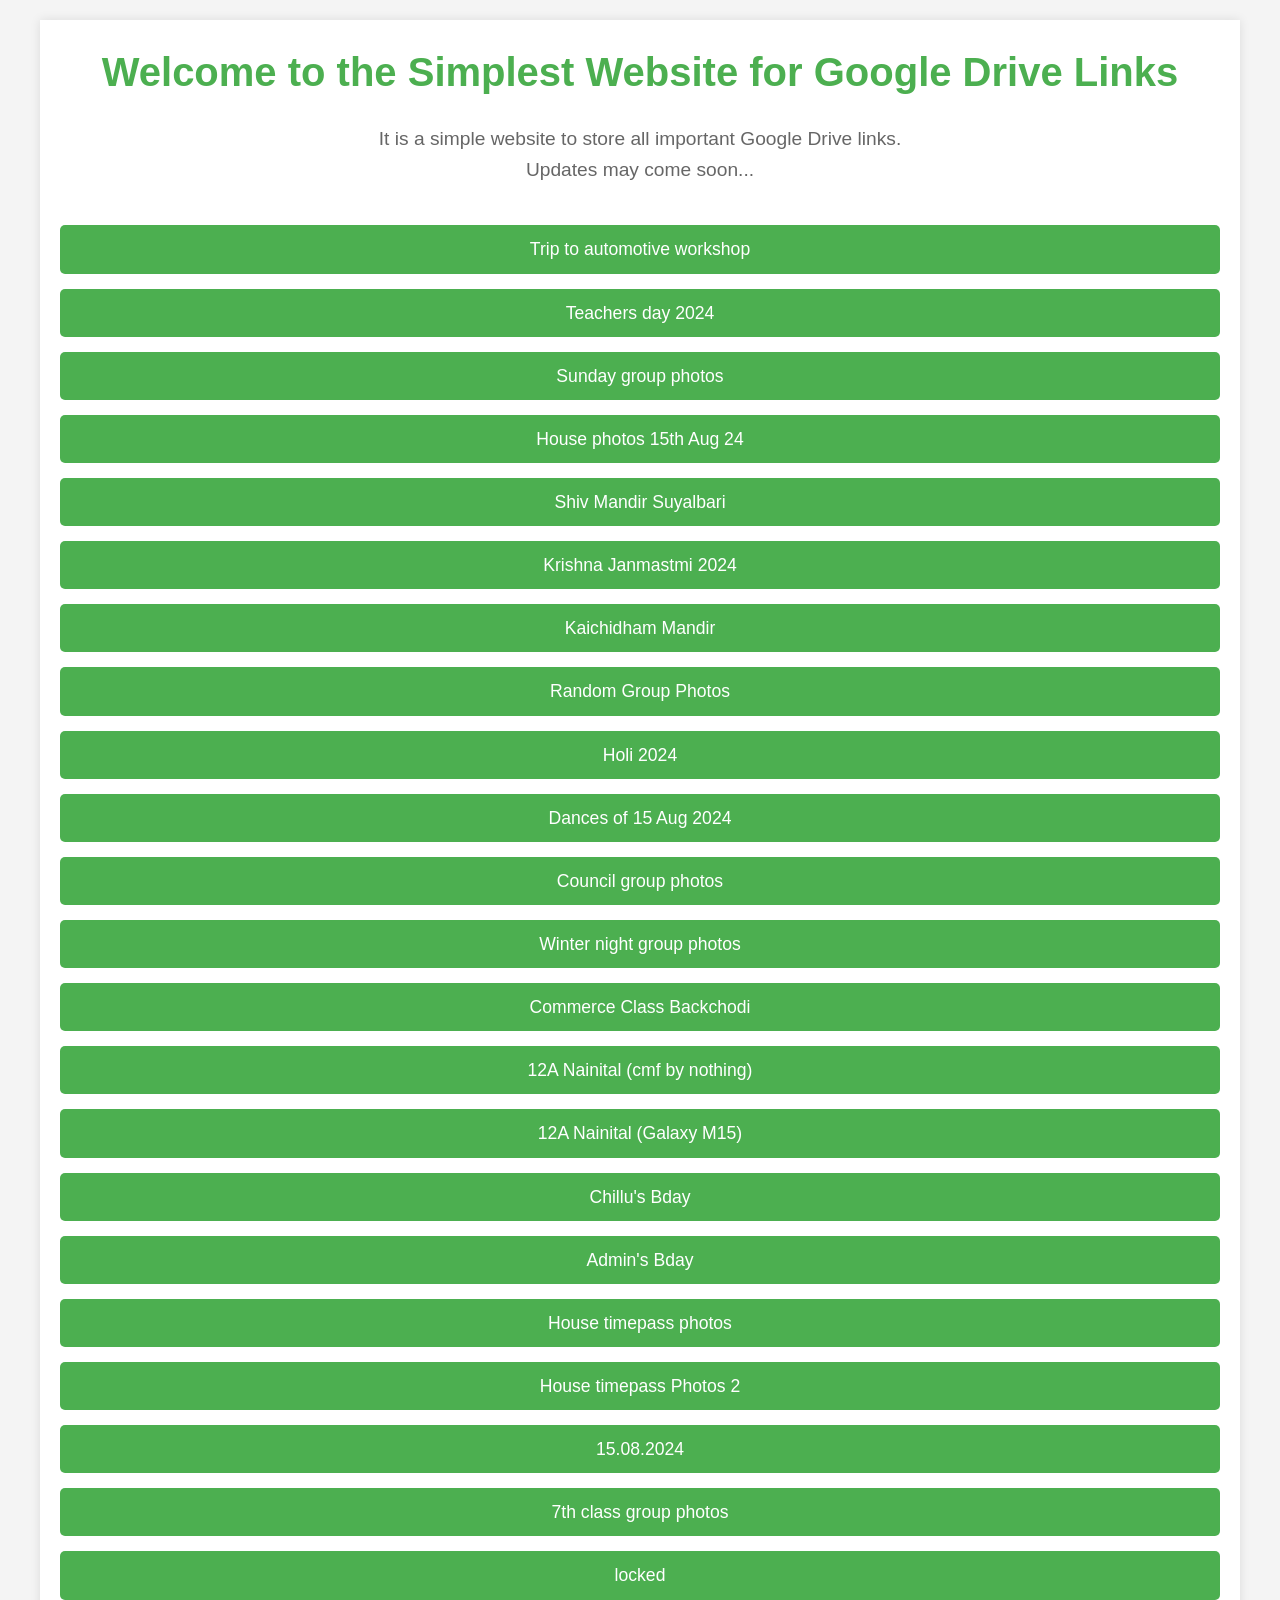
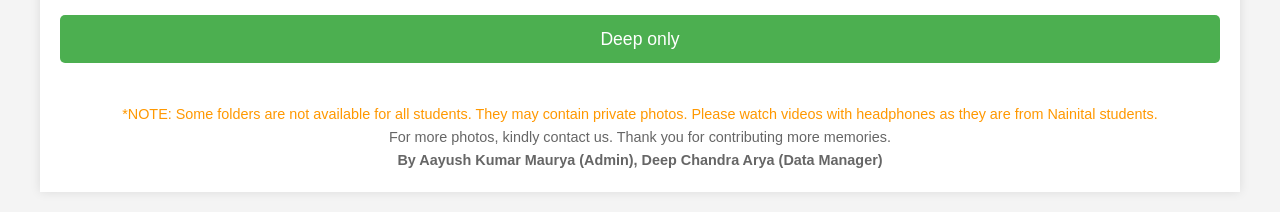
==== index.html @ b83f7eb9 "Update and rename googledrive.html to index.html" ====
<!DOCTYPE html>
<html lang="ko">
<head>
    <meta http-equiv="Content-Type" content="text/html; charset=utf-8" />
    <meta name="description" content="Google Drive Links" />
    <meta name="author" content="Aayush Kumar Maurya & Deep Chandra Arya" />
    <meta name="viewport" content="width=device-width, initial-scale=1.0" />
    <title>Google Drive Links</title>
    <link href="style.css" rel="stylesheet" />
</head>
<body>
    <div class="container">
        <header>
            <h1>Welcome to the Simplest Website for Google Drive Links</h1>
            <p>It is a simple website to store all important Google Drive links.</p>
            <p>Updates may come soon...</p>
        </header>

        <section class="links">
            <ul>
                <li><a href="https://drive.google.com/drive/folders/17qam-FuPTe2b-d51vXH8WNszDIOP47s8?usp=drive_link" target="_blank">Trip to automotive workshop</a></li>
                <li><a href="https://drive.google.com/drive/folders/1-3PxfVTmfIv5PbKOF5kp8ZTg2A3Hw8x0?usp=drive_link" target="_blank">Teachers day 2024</a></li>
                <li><a href="https://drive.google.com/drive/folders/1KppnOxrJGERRXjWhA-vu0_qdf5OkUMF3?usp=drive_link" target="_blank">Sunday group photos</a></li>
                <li><a href="https://drive.google.com/drive/folders/1LrGEUbJkGlt4ciTYd6QNMgy1Qm4Kp3Tc?usp=drive_link" target="_blank">House photos 15th Aug 24</a></li>
                <li><a href="https://drive.google.com/drive/folders/1o4gDFk2LqLa9K6ftNihS_HemEAKzccU-?usp=drive_link" target="_blank">Shiv Mandir Suyalbari</a></li>
                <li><a href="https://drive.google.com/drive/folders/1iqKGbO_RXrzQDZykODlTmffTJMGJlYMl?usp=drive_link" target="_blank">Krishna Janmastmi 2024</a></li>
				<li><a href="https://drive.google.com/drive/folders/1lUXMBMzR0njn-4coFH7M9qjjeKUmPKDY?usp=drive_link" target="_blank">Kaichidham Mandir</a></li>
				<li><a href="https://drive.google.com/drive/folders/1FK9nei_IVLRlI5zgoI_dzKAar22Ff8UH?usp=drive_link" target="_blank">Random Group Photos</a></li>
				<li><a href="https://drive.google.com/drive/folders/16WKYkaFkZiVsLdyCWhbld1nIoL1YSam1?usp=drive_link" target="_blank">Holi 2024</a></li>
				<li><a href="https://drive.google.com/drive/folders/1NsCFlvhhv0bqEeTEUlvOOdMNN2gqHTWf?usp=drive_link" target="_blank">Dances of 15 Aug 2024</a></li>
				<li><a href="https://drive.google.com/drive/folders/16ywyi7XPFaCpih7WnPhkC7QiPzhGkoQ1?usp=drive_link" target="_blank">Council group photos</a></li>
				<li><a href="https://drive.google.com/drive/folders/1LE7u9IuJu_1CjZ0je_PCVvxeAFzyDluo?usp=drive_link" target="_blank">Winter night group photos</a></li>
				<li><a href="https://drive.google.com/drive/folders/1QAWfoUv33p_guXIOOeURrv4mSg7y6lD-?usp=drive_link" target="_blank">Commerce Class Backchodi</a></li>
				<li><a href="https://drive.google.com/drive/folders/1Om8_ozZoCjUvEaHhrT40KBfBim3Y5ixd?usp=drive_link" target="_blank">12A Nainital (cmf by nothing)</a></li>
				<li><a href="https://drive.google.com/drive/folders/1PVdGQ0jDg0n44yxYrmm4SBD2Igykwih1?usp=drive_link" target="_blank">12A Nainital (Galaxy M15)</a></li>
				<li><a href="https://drive.google.com/drive/folders/1KX2Um0vri_hsxwGIyYtOe80HYwQarGs7?usp=drive_link" target="_blank">Chillu's Bday</a></li>
				<li><a href="https://drive.google.com/drive/folders/1TCi7n3KZFVeBYvDekKI_x4dPlXwU1pPb?usp=drive_link" target="_blank">Admin's Bday</a></li>
				<li><a href="https://drive.google.com/drive/folders/1uAnt8C1U0M93N6TGU58bXKiWRpQGD2e3?usp=drive_link" target="_blank">House timepass photos</a></li>
				<li><a href="https://drive.google.com/drive/folders/10DakLO28Po2uL1hUYzSnAN4iibmE6wE9?usp=drive_link" target="_blank">House timepass Photos 2</a></li>
				<li><a href="https://drive.google.com/drive/folders/17C4yD6ucfJt7UW9J3vK9EDRY8e02WWdc?usp=drive_link" target="_blank">15.08.2024</a></li>
				<li><a href="https://drive.google.com/drive/folders/17oB99L3E0XgbhHXzuslvdTAVbxODJwwN?usp=drive_link" target="_blank">7th class group photos</a></li>
				<li><a href="https://drive.google.com/drive/folders/1J8-wMXjDZoCgilo78ahA5kJeOmJ6ptBJ?usp=drive_link" target="_blank">locked</a></li>
				<li><a href="https://drive.google.com/drive/folders/1IlyOm1jhKe15zSfsHohGHWcOOuHB6RKE?usp=drive_link" target="_blank">Deep only</a></li>

            </ul>
        </section>

        <footer>
            <p class="note">*NOTE: Some folders are not available for all students. They may contain private photos. Please watch videos with headphones as they are from Nainital students.</p>
            <p>For more photos, kindly contact us. Thank you for contributing more memories.</p>
            <p><strong>By Aayush Kumar Maurya (Admin), Deep Chandra Arya (Data Manager)</strong></p>
        </footer>
    </div>
</body>
</html>
---- style.css ----
/* General Reset */
* {
    margin: 0;
    padding: 0;
    box-sizing: border-box;
}

/* Body Styles */
body {
    font-family: Arial, sans-serif;
    line-height: 1.6;
    background-color: #f4f4f4;
    color: #333;
    padding: 20px;
    text-align: center; /* Centers all text in the body */
}

/* Container to centralize content */
.container {
    max-width: 1200px;
    margin: 0 auto;
    padding: 20px;
    background-color: #fff;
    box-shadow: 0 0 10px rgba(0, 0, 0, 0.1);
}

/* Header Styles */
header {
    margin-bottom: 40px;
}

header h1 {
    font-size: 2.5em;
    color: #4CAF50;
    margin-bottom: 0.5em;
}

header p {
    font-size: 1.2em;
    color: #666;
}

/* Links Section */
.links ul {
    list-style: none;
    padding: 0;
}

.links li {
    margin: 15px 0;
}

.links a {
    display: block;
    padding: 10px 15px;
    background-color: #4CAF50;
    color: white;
    text-decoration: none;
    border-radius: 5px;
    font-size: 1.1em;
    transition: background-color 0.3s ease;
}

.links a:hover {
    background-color: #45a049;
}

/* Footer Styles */
footer {
    margin-top: 40px;
    font-size: 0.9em;
    color: #666;
}

footer .note {
    font-size: 1em;
    color: #ff9800;
}

/* Responsive Styles */
@media (max-width: 768px) {
    header h1 {
        font-size: 2em;
    }

    header p {
        font-size: 1.1em;
    }

    .links a {
        font-size: 1em;
        padding: 8px 12px;
    }

    footer {
        font-size: 0.8em;
    }
}

@media (max-width: 480px) {
    header h1 {
        font-size: 1.5em;
    }

    .links a {
        font-size: 0.9em;
        padding: 7px 10px;
    }

    footer {
        font-size: 0.7em;
    }
}
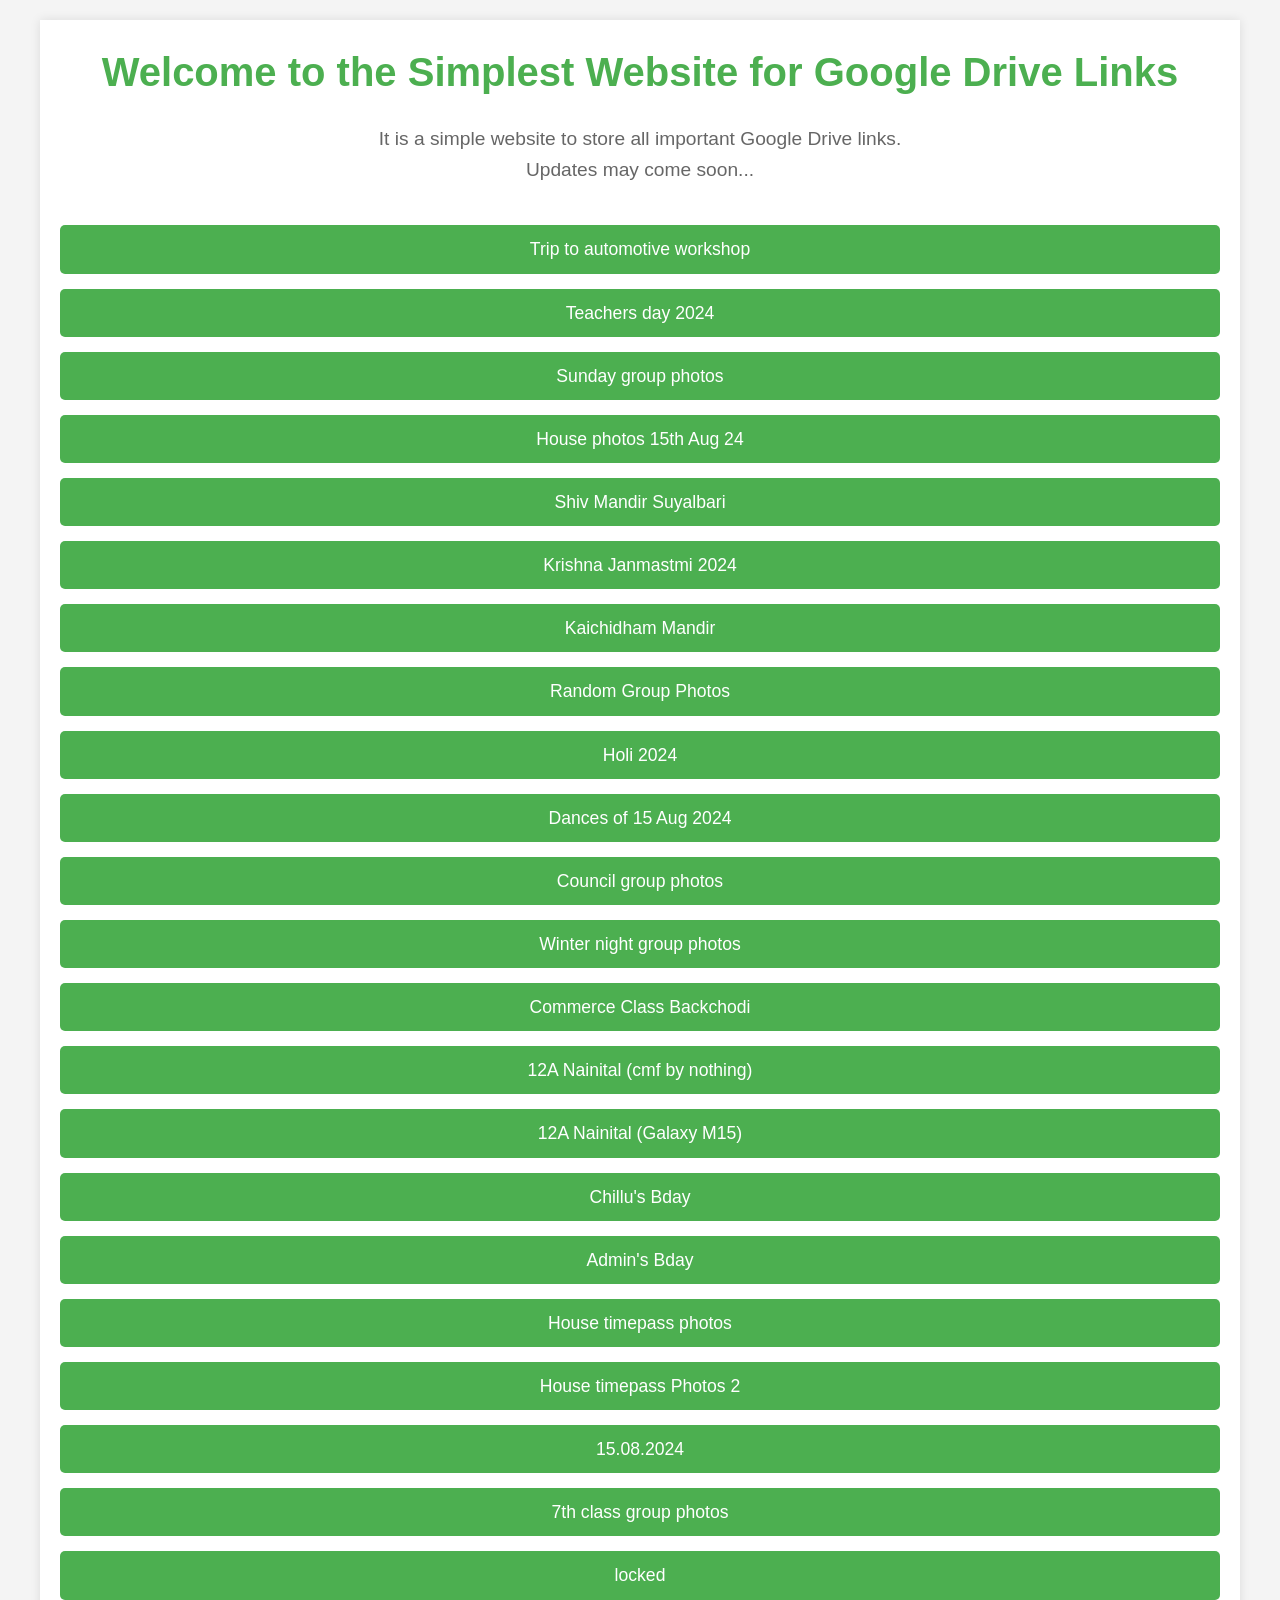
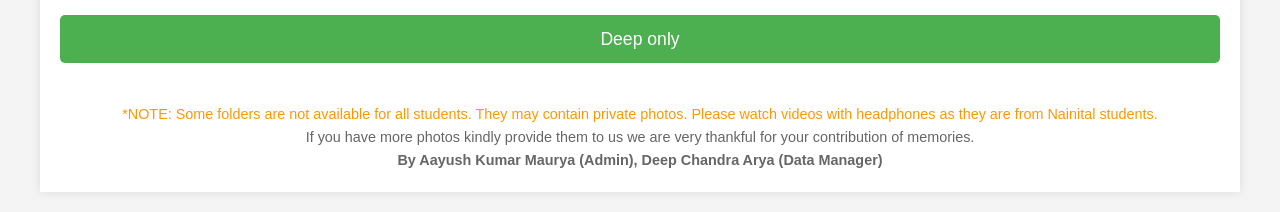
==== commit a9223c3c: "Update index.html" ====
--- a/index.html
+++ b/index.html
@@ -1,5 +1,5 @@
 <!DOCTYPE html>
-<html lang="ko">
+<html lang="en">
 <head>
     <meta http-equiv="Content-Type" content="text/html; charset=utf-8" />
     <meta name="description" content="Google Drive Links" />
@@ -47,7 +47,7 @@
 
         <footer>
             <p class="note">*NOTE: Some folders are not available for all students. They may contain private photos. Please watch videos with headphones as they are from Nainital students.</p>
-            <p>For more photos, kindly contact us. Thank you for contributing more memories.</p>
+            <p>If you have more photos kindly provide them to us we are very thankful for your contribution of memories.</p>
             <p><strong>By Aayush Kumar Maurya (Admin), Deep Chandra Arya (Data Manager)</strong></p>
         </footer>
     </div>
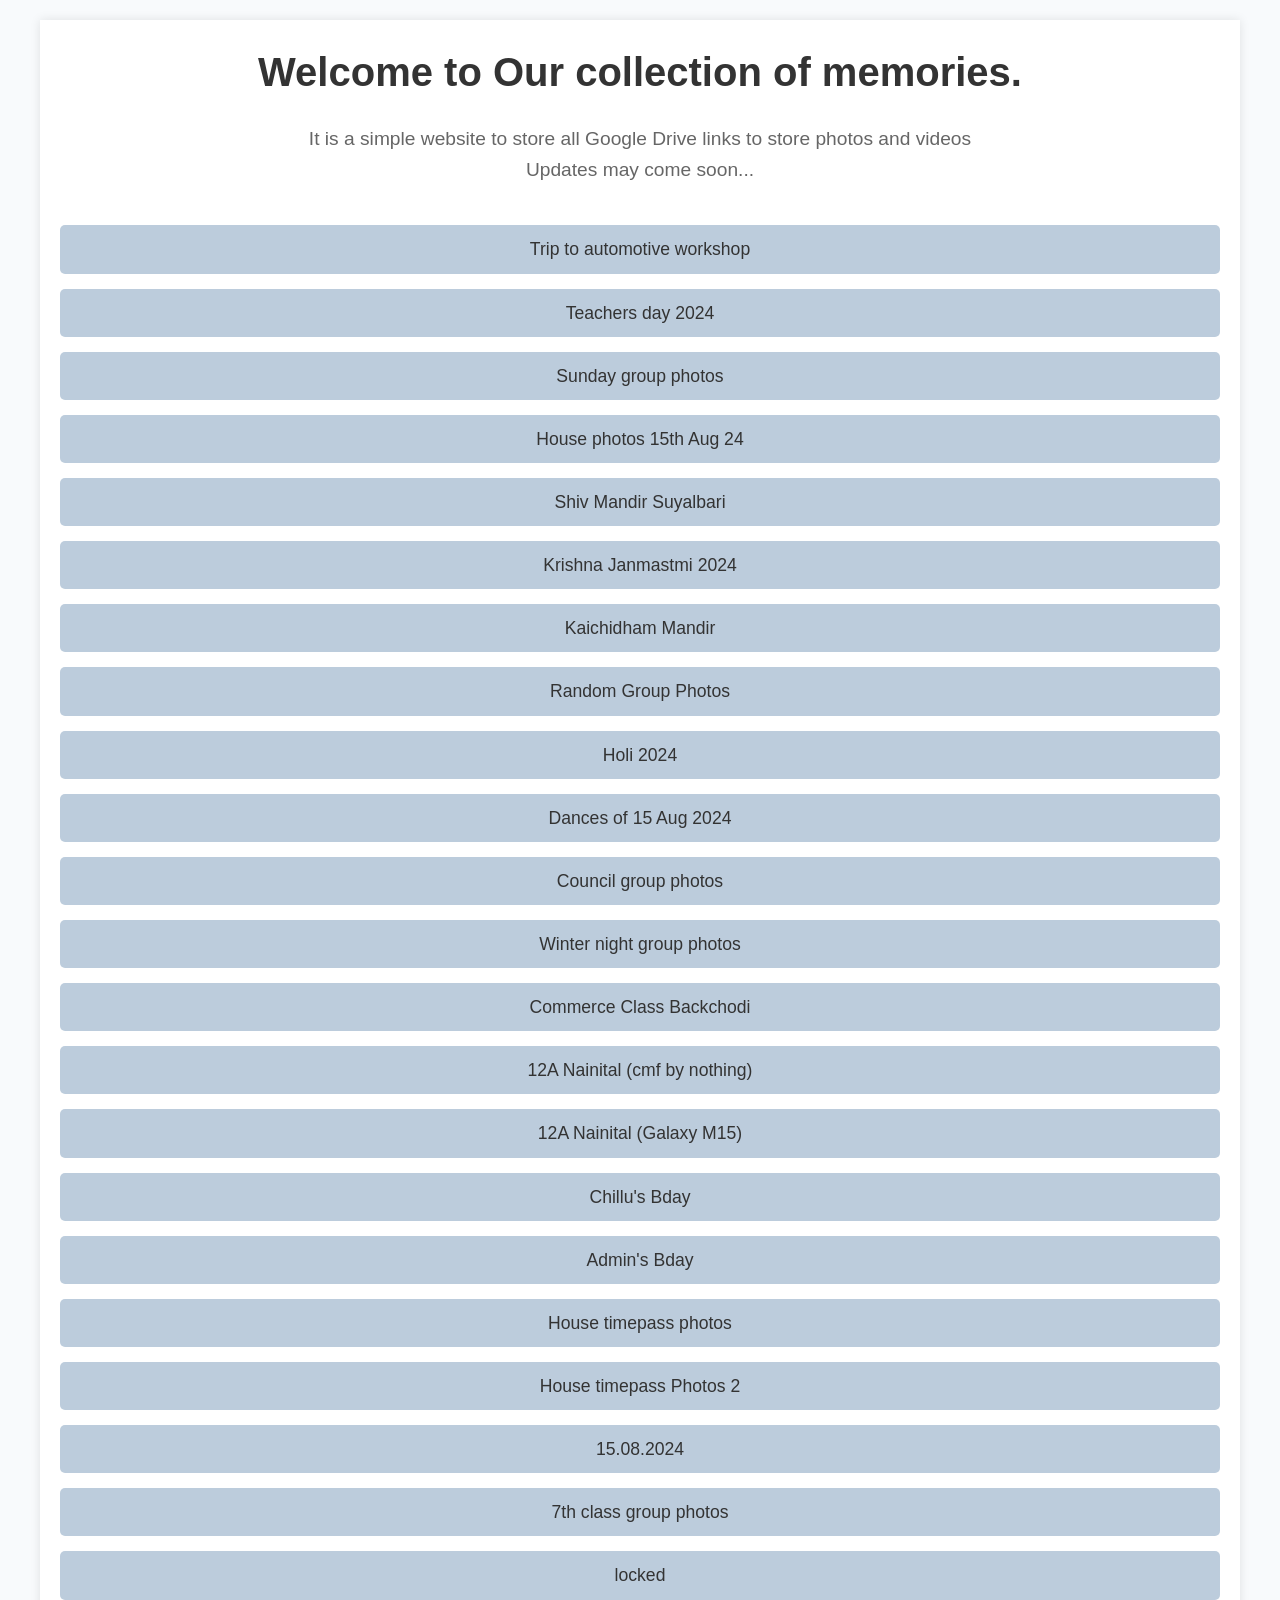
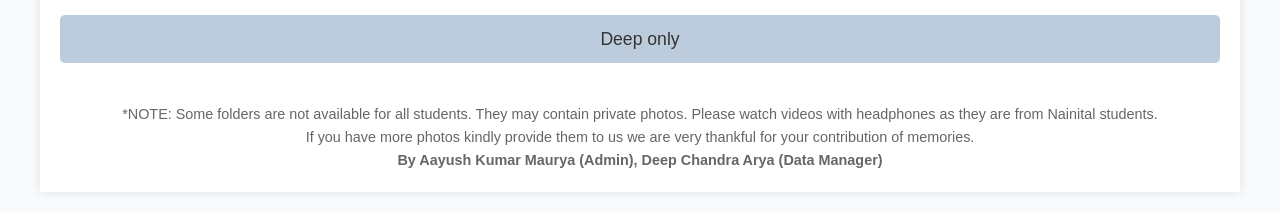
==== commit f2555f5e: "Update index.html" ====
--- a/index.html
+++ b/index.html
@@ -11,8 +11,8 @@
 <body>
     <div class="container">
         <header>
-            <h1>Welcome to the Simplest Website for Google Drive Links</h1>
-            <p>It is a simple website to store all important Google Drive links.</p>
+            <h1>Welcome to Our collection of memories.</h1>
+            <p>It is a simple website to store all Google Drive links to store photos and videos</p>
             <p>Updates may come soon...</p>
         </header>
 
--- a/style.css
+++ b/style.css
@@ -9,8 +9,8 @@
 body {
     font-family: Arial, sans-serif;
     line-height: 1.6;
-    background-color: #f4f4f4;
-    color: #333;
+    background-color: #F8FAFC; /* Light Background from palette */
+    color: #333; /* Default text color */
     padding: 20px;
     text-align: center; /* Centers all text in the body */
 }
@@ -20,7 +20,7 @@
     max-width: 1200px;
     margin: 0 auto;
     padding: 20px;
-    background-color: #fff;
+    background-color: #FFFFFF; /* White */
     box-shadow: 0 0 10px rgba(0, 0, 0, 0.1);
 }
 
@@ -31,13 +31,13 @@
 
 header h1 {
     font-size: 2.5em;
-    color: #4CAF50;
+    color: #333; /* Default text color */
     margin-bottom: 0.5em;
 }
 
 header p {
     font-size: 1.2em;
-    color: #666;
+    color: #666; /* Secondary text color */
 }
 
 /* Links Section */
@@ -53,28 +53,29 @@
 .links a {
     display: block;
     padding: 10px 15px;
-    background-color: #4CAF50;
-    color: white;
+    background-color: #BCCCDC; /* Medium Accent from palette */
+    color: #333; /* Default text color */
     text-decoration: none;
     border-radius: 5px;
     font-size: 1.1em;
-    transition: background-color 0.3s ease;
+    transition: background-color 0.3s ease, color 0.3s ease;
 }
 
 .links a:hover {
-    background-color: #45a049;
+    background-color: #AA6B2; /* Dark Accent from palette */
+    color: #FFFFFF; /* White text on hover */
 }
 
 /* Footer Styles */
 footer {
     margin-top: 40px;
     font-size: 0.9em;
-    color: #666;
+    color: #666; /* Secondary text color */
 }
 
 footer .note {
     font-size: 1em;
-    color: #ff9800;
+    color: #666; /* Secondary text color */
 }
 
 /* Responsive Styles */
